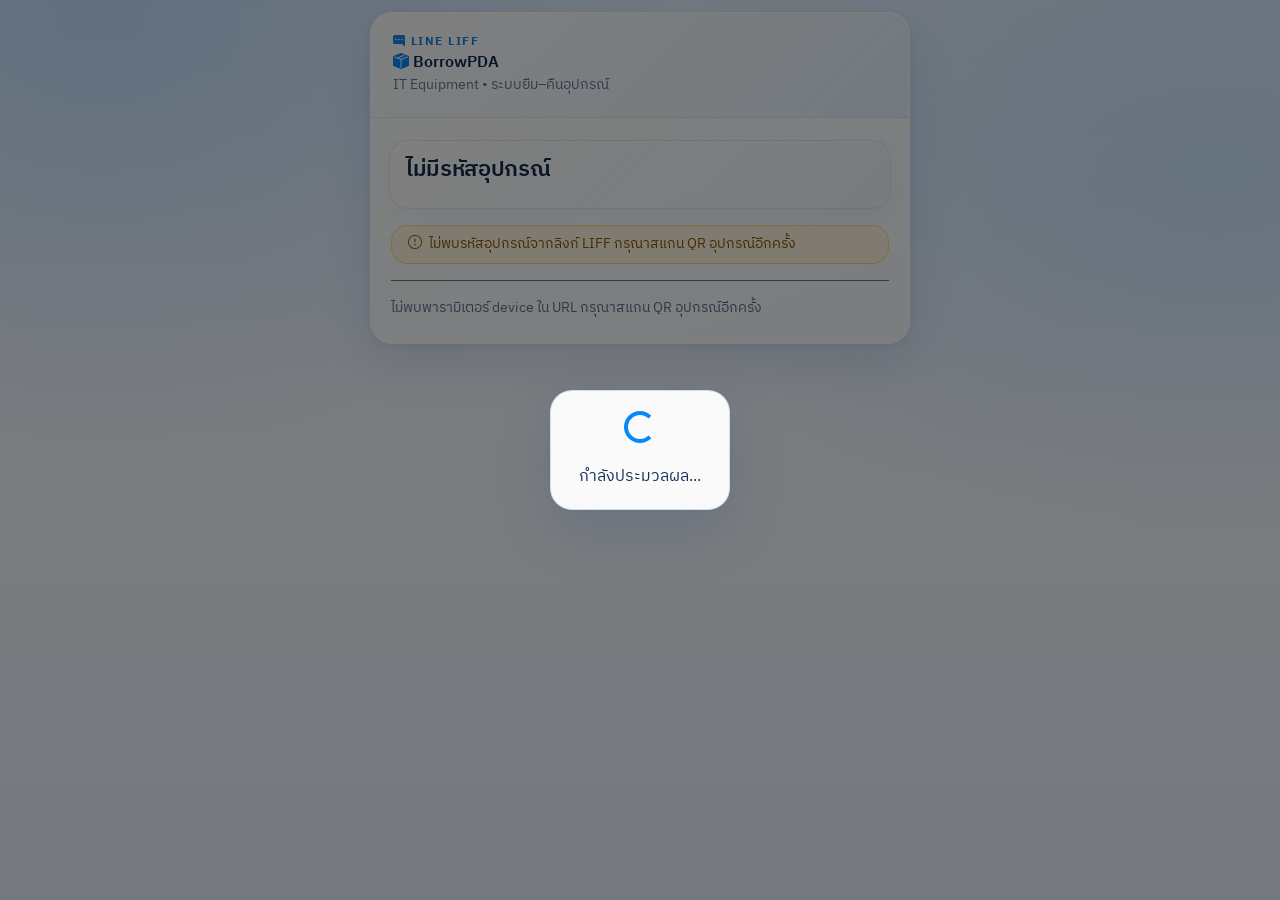
==== index.html @ e338730f "Add files via upload" ====
<!doctype html>
<html lang="th">
<head>
  <meta charset="utf-8">
  <title>LIFF ยืมคืนอุปกรณ์ IT</title>
  <!-- BorrowPDA LIFF Modal hotfix: 2026-10-02 -->
  <meta name="viewport" content="width=device-width,initial-scale=1,viewport-fit=cover">
  <link rel="preconnect" href="https://fonts.googleapis.com">
  <link rel="preconnect" href="https://fonts.gstatic.com" crossorigin>
  <link href="https://fonts.googleapis.com/css2?family=IBM+Plex+Sans+Thai:wght@300;400;500;600;700&display=swap" rel="stylesheet">
  <link href="https://cdn.jsdelivr.net/npm/bootstrap@5.3.3/dist/css/bootstrap.min.css" rel="stylesheet">
  <link href="https://cdn.jsdelivr.net/npm/bootstrap-icons@1.11.3/font/bootstrap-icons.css" rel="stylesheet">

  <style>
    :root{
      --bg:#020617;
      --layer:#020617;
      --card:#0b1220;
      --card-soft:#111827;
      --brand:#22c55e;
      --brand-dark:#16a34a;
      --text:#e5e7eb;
      --muted:#cbd5f5;
      --border:#1f2937;
    }

    body{
      font-family:'IBM Plex Sans Thai',system-ui,-apple-system,BlinkMacSystemFont,'Segoe UI',sans-serif;
      background:linear-gradient(180deg,#07111f 0%,#020617 100%);
      min-height:100svh;
      margin:0;
      padding:10px 10px calc(18px + env(safe-area-inset-bottom));
      display:flex;
      align-items:flex-start;
      justify-content:center;
      color:var(--text);
      font-size:16px;
      box-sizing:border-box;
    }

    .card-main{
      max-width:540px;
      width:100%;
      margin:0 auto;
      border-radius:22px;
      border:1px solid rgba(148,163,184,.4);
      background:linear-gradient(145deg,#020617 0,#020617 40%,#020617 100%);
      box-shadow:
        0 26px 65px rgba(15,23,42,.9),
        0 0 0 1px rgba(15,23,42,.9);
      overflow:hidden;
    }

    .card-header-gradient{
      background:linear-gradient(135deg,var(--brand-dark),var(--brand));
      color:#ecfdf5;
      padding:20px 24px;
    }

    .card-body{
      background:radial-gradient(circle at top,#0b1120,#020617 55%);
      padding:20px 18px 22px;
    }

    .status-pill{
      display:inline-flex;
      align-items:center;
      gap:.45rem;
      padding:.25rem .9rem;
      border-radius:999px;
      font-size:.88rem;
      font-weight:600;
    }
    .status-ava{ background:#bbf7d0; color:#166534; }
    .status-bor{ background:#fee2e2; color:#991b1b; }
    .status-over{ background:#b91c1c; color:#fff; }

    .liff-badge{
      font-size:.75rem;
      text-transform:uppercase;
      letter-spacing:.12em;
      opacity:.92;
    }

    h5#dev-name{
      font-size:1.25rem;
      color:#e5e7eb;
    }

    .text-muted{
      color:var(--muted) !important;
    }

    .small{
      font-size:.9rem;
    }

    .form-label{
      color:#e5e7eb;
      font-size:.95rem;
    }

    .form-control{
      background-color:var(--card-soft);
      border-radius:999px;
      border:1px solid rgba(148,163,184,.6);
      padding:.7rem 1rem;
      font-size:1rem;
      color:var(--text);
    }
    .form-control::placeholder{
      color:#9ca3af;
    }
    .form-control:focus{
      background-color:var(--card-soft);
      border-color:#4ade80;
      box-shadow:0 0 0 .12rem rgba(74,222,128,.35);
      color:var(--text);
    }

    .btn-success{
      background:linear-gradient(135deg,var(--brand-dark),var(--brand));
      border:none;
      border-radius:999px;
      font-weight:600;
      padding:.85rem 1.1rem;
      font-size:1.05rem;
    }
    .btn-success:active{
      background:linear-gradient(135deg,#15803d,#16a34a);
    }

    .btn-danger{
      border-radius:999px;
      font-weight:600;
      padding:.85rem 1.1rem;
      font-size:1.05rem;
    }

    hr{
      border-color:rgba(148,163,184,.4) !important;
      margin-top:24px;
      margin-bottom:24px;
    }

    #no-device-alert{
      border-radius:16px;
      background:rgba(254,243,199,.1);
      border:1px solid rgba(252,211,77,.5);
      color:#fed7aa;
    }

    #message{
      color:#e2e8f0;
    }

    #loadingModal .modal-content{
      background:transparent;
    }
    #loadingModal .loader-shell{
      background:rgba(15,23,42,.96);
      border-radius:22px;
      padding:20px 28px;
      border:1px solid rgba(148,163,184,.6);
    }
    input.form-control{min-height:48px;font-size:16px;border-radius:14px;}
    .btn{min-height:48px;border-radius:14px;font-weight:600;white-space:normal;}
    @media (max-width: 600px){
      body{padding:8px 8px calc(14px + env(safe-area-inset-bottom));}
      .card-main{border-radius:18px;max-width:100%;}
      .card-header-gradient{padding:14px 16px;}
      .card-body{padding:16px 14px 18px;}
      h5#dev-name{font-size:1.15rem;}
      .small{font-size:.88rem;}
    }


    /* ===== BorrowPDA Re-Design: Option 3 - Light Glass ===== */
    :root{
      --bg:#eaf3ff;
      --layer:#f8fbff;
      --card:rgba(255,255,255,.82);
      --card-soft:rgba(245,249,255,.92);
      --brand:#0788f9;
      --brand-dark:#0875df;
      --text:#14213d;
      --muted:#60718e;
      --border:rgba(125,157,202,.24);
    }
    html{min-height:100%;background:#eaf3ff;}
    body{
      color:var(--text);
      background:
        radial-gradient(ellipse at 8% 2%,rgba(80,166,255,.24),transparent 35%),
        radial-gradient(ellipse at 95% 20%,rgba(129,194,255,.30),transparent 36%),
        linear-gradient(180deg,#e8f2ff 0%,#f6f9ff 55%,#eaf2ff 100%);
      padding:12px 10px calc(20px + env(safe-area-inset-bottom));
    }
    .card-main{
      border:1px solid rgba(255,255,255,.92);
      background:rgba(255,255,255,.66);
      box-shadow:0 18px 50px rgba(43,91,150,.14),0 2px 10px rgba(43,91,150,.07),inset 0 1px 0 rgba(255,255,255,.9);
      backdrop-filter:blur(22px) saturate(145%);
      -webkit-backdrop-filter:blur(22px) saturate(145%);
    }
    .card-header-gradient{
      color:#10284b;
      background:linear-gradient(135deg,rgba(255,255,255,.96),rgba(229,242,255,.88));
      border-bottom:1px solid rgba(130,170,220,.22);
      padding:20px 22px;
    }
    .card-header-gradient .small{color:#617795!important;}
    .liff-badge{color:#087ce5;letter-spacing:.13em;font-weight:700;}
    .card-header-gradient .fw-semibold{color:#10284b;}
    #user-picture{
      border:2px solid rgba(255,255,255,.98)!important;
      box-shadow:0 3px 12px rgba(30,83,145,.2);
    }
    .card-body{
      color:#152746;
      background:linear-gradient(160deg,rgba(255,255,255,.86),rgba(246,250,255,.93));
      padding:22px 20px 24px;
    }
    h5#dev-name{color:#142b4d;font-size:1.35rem;font-weight:700;letter-spacing:-.015em;}
    .text-muted{color:#60718e!important;}
    #dev-id{color:#60718e!important;}
    #device-block{
      padding:17px 16px 16px;
      margin-left:-2px;margin-right:-2px;
      border:1px solid rgba(150,180,220,.25);
      border-radius:20px;
      background:linear-gradient(135deg,rgba(255,255,255,.88),rgba(239,247,255,.76));
      box-shadow:0 6px 18px rgba(52,99,157,.06),inset 0 1px 0 rgba(255,255,255,.95);
    }
    .status-pill{padding:.42rem .88rem;font-size:.88rem;box-shadow:inset 0 1px 0 rgba(255,255,255,.55);}
    .status-ava{background:#d8fbe7;color:#087a45;border:1px solid #b9f0d0;}
    .status-bor{background:#fff0d7;color:#9b5b00;border:1px solid #ffe0a7;}
    .status-over{background:#ffe1e5;color:#b42338;border:1px solid #ffc4cd;}
    .form-label{color:#203655;font-weight:600;}
    .form-control{
      color:#172b49;background:rgba(255,255,255,.88);border:1px solid rgba(139,166,205,.38);
      border-radius:15px;padding:.78rem 1rem;box-shadow:0 2px 8px rgba(38,80,130,.035);
    }
    .form-control::placeholder{color:#8a9bb4;}
    .form-control:focus{color:#172b49;background:#fff;border-color:#65b4ff;box-shadow:0 0 0 .2rem rgba(28,139,245,.13);}
    .btn{min-height:52px;border-radius:16px;font-weight:700;letter-spacing:.005em;transition:transform .15s ease,box-shadow .15s ease;}
    .btn:active{transform:scale(.99);}
    .btn-success{
      color:#fff;background:linear-gradient(135deg,#0788f9,#00b7a4);border:0;
      box-shadow:0 8px 18px rgba(0,139,226,.20),inset 0 1px 0 rgba(255,255,255,.22);
    }
    .btn-success:hover,.btn-success:focus{color:#fff;background:linear-gradient(135deg,#0878e3,#009f91);box-shadow:0 10px 22px rgba(0,139,226,.25);}
    .btn-danger{
      color:#fff;background:linear-gradient(135deg,#087ff0,#1767dc);border:0;
      box-shadow:0 8px 18px rgba(22,105,220,.20),inset 0 1px 0 rgba(255,255,255,.22);
    }
    .btn-danger:hover,.btn-danger:focus{color:#fff;background:linear-gradient(135deg,#086ed1,#155ac4);}
    hr{border-color:rgba(137,164,202,.28)!important;opacity:1;}
    #no-device-alert{border-radius:16px;background:rgba(255,247,224,.9);border:1px solid #f6d88c;color:#865900;}
    #message{color:#5c6f8b!important;line-height:1.55;overflow-wrap:anywhere;}
    #loadingModal .loader-shell{background:rgba(255,255,255,.96);color:#17345c!important;border:1px solid rgba(155,186,226,.45);box-shadow:0 20px 55px rgba(35,75,125,.18);backdrop-filter:blur(18px);}
    #loadingModal .spinner-border{color:#0788f9!important;}
    #noticeModal .modal-content{border:1px solid rgba(155,186,226,.45);border-radius:24px;background:rgba(255,255,255,.96);backdrop-filter:blur(20px);box-shadow:0 22px 60px rgba(35,75,125,.22);overflow:hidden;}
    #noticeModal .notice-icon{width:54px;height:54px;border-radius:18px;display:flex;align-items:center;justify-content:center;margin:0 auto 12px;font-size:1.55rem;}
    #noticeModal .notice-icon.info{background:#e3f2ff;color:#0878e3;}
    #noticeModal .notice-icon.success{background:#dcfce9;color:#078044;}
    #noticeModal .notice-icon.error{background:#ffe5e9;color:#c22540;}
    #noticeModal .notice-icon.warning{background:#fff2d6;color:#9b6100;}
    #noticeModal .modal-title{color:#17345c;font-weight:750;}
    #noticeModal .modal-body{color:#60718e;white-space:pre-line;overflow-wrap:anywhere;}
    #noticeModal .btn{min-height:46px;border-radius:14px;}
    @media(max-width:600px){
      body{padding:8px 8px calc(14px + env(safe-area-inset-bottom));}
      .card-main{border-radius:23px;}
      .card-header-gradient{padding:17px 16px;}
      .card-body{padding:17px 14px 20px;}
      #device-block{padding:16px 14px;border-radius:18px;}
      h5#dev-name{font-size:1.22rem;}
      .btn{min-height:54px;}
    }
    @media(prefers-reduced-motion:reduce){.btn{transition:none;}}

  </style>
</head>
<body>
  <div class="card card-main">
    <div class="card-header-gradient d-flex justify-content-between align-items-center">
      <div>
        <div class="liff-badge">
          <i class="bi bi-chat-right-dots-fill me-1"></i>LINE LIFF
        </div>
        <div class="fw-semibold"><i class="bi bi-box-seam-fill me-1" style="color:#0788f9"></i>BorrowPDA</div>
        <div class="small">IT Equipment • ระบบยืม–คืนอุปกรณ์</div>
        
      </div>
      <div class="d-flex align-items-center gap-2 text-end small">
        <div>
          <div id="user-name" class="fw-semibold"></div>
          <div id="user-id" style="opacity:.85;"></div>
        </div>
        <img id="user-picture" alt="รูปโปรไฟล์ LINE" src="" width="42" height="42"
             style="display:none;object-fit:cover;border-radius:50%;border:2px solid rgba(255,255,255,.75);background:#e5e7eb;" />
      </div>
    </div>

    <div class="card-body">
      <div id="device-block" class="mb-3">
        <h5 class="fw-semibold mb-1" id="dev-name">กำลังโหลด...</h5>
        <div class="text-muted small mb-2" id="dev-id"></div>
        <div id="dev-status"></div>
      </div>

      <div class="alert alert-warning py-2 px-3 small d-none" id="no-device-alert">
        <i class="bi bi-exclamation-circle me-1"></i>
        ไม่พบรหัสอุปกรณ์จากลิงก์ LIFF กรุณาสแกน QR อุปกรณ์อีกครั้ง
      </div>

      <div id="form-borrow" class="mt-3" style="display:none;">
        <label class="form-label small fw-semibold">
          <i class="bi bi-person-badge me-1"></i>ชื่อผู้ยืม
        </label>
        <input type="text" class="form-control mb-2" id="borrower"
              placeholder="ระบุชื่อ และแผนกให้ครบถ้วน">
        <div class="small text-muted mb-3"><i class="bi bi-clock me-1"></i>ยืมได้ 10 ชั่วโมงต่ออุปกรณ์ และต้องคืนก่อนผู้ใช้อื่นยืมต่อ</div>

        <button class="btn btn-success w-100 py-3" onclick="borrow()">
          <i class="bi bi-box-arrow-in-right me-1"></i>ยืมอุปกรณ์ผ่าน LINE
        </button>
      </div>

      <div id="form-return" class="mt-3" style="display:none;">
        <div id="returner-wrap" class="mb-3" style="display:none;">
          <label class="form-label small fw-semibold" for="returner">ยืนยันชื่อผู้ยืมเดิม</label>
          <input type="text" class="form-control" id="returner" placeholder="กรอกชื่อผู้ยืมเดิม">
        </div>
        <button class="btn btn-danger w-100 py-3" onclick="returnDevice()">
          <i class="bi bi-arrow-return-left me-1"></i>คืนอุปกรณ์ผ่าน LINE
        </button>
      </div>

      <hr class="my-3 border-secondary">
      <div id="message" class="small text-muted"></div>
    </div>
  </div>

  <div class="modal fade" id="noticeModal" tabindex="-1" aria-labelledby="noticeTitle" aria-hidden="true">
    <div class="modal-dialog modal-dialog-centered modal-sm">
      <div class="modal-content">
        <div class="modal-body text-center p-4">
          <div id="noticeIcon" class="notice-icon info"><i class="bi bi-info-circle-fill"></i></div>
          <h5 id="noticeTitle" class="modal-title mb-2">แจ้งให้ทราบ</h5>
          <div id="noticeText" class="modal-body p-0 mb-4">รายละเอียด</div>
          <button type="button" id="noticeOk" class="btn btn-primary w-100" data-bs-dismiss="modal">ตกลง</button>
        </div>
      </div>
    </div>
  </div>

  <div class="modal fade" id="loadingModal" tabindex="-1" aria-hidden="true">
    <div class="modal-dialog modal-dialog-centered">
      <div class="modal-content border-0 shadow-none">
        <div class="d-flex justify-content-center">
          <div class="loader-shell text-center text-white">
            <div class="spinner-border mb-3" role="status"></div>
            <div>กำลังประมวลผล...</div>
          </div>
        </div>
      </div>
    </div>
  </div>

  <script src="https://cdn.jsdelivr.net/npm/bootstrap@5.3.3/dist/js/bootstrap.bundle.min.js"></script>
  <script src="https://static.line-scdn.net/liff/edge/2/sdk.js"></script>
  <script>
    const RAW_QUERY = {};
    const LIFF_ID = '2008359490-qm3K4L5x';
    // Replace this with the deployed Apps Script Web App URL ending in /exec
    const API_URL = 'https://script.google.com/macros/s/AKfycbzkgWzwmv768EfzxMhZU-TzuLrMCx73zJOByDFDFcnzbbLJsOaCNkaHzVcxbncB_-b2/exec?api=borrowPda';

    let loadingModal;
    let noticeModal;
    let lineUserId = '';
    let lineDisplayName = '';
    let linePictureUrl = '';
    let deviceID = '';
    let liffFinished = false;

    function setMessage(msg) {
      document.getElementById('message').textContent = msg || '';
    }

    function showNotice(message, type = 'info', title) {
      const config = {
        success: { title: 'ดำเนินการสำเร็จ', icon: 'bi-check-circle-fill', button: 'btn-success' },
        error:   { title: 'ไม่สามารถดำเนินการได้', icon: 'bi-x-circle-fill', button: 'btn-danger' },
        warning:{ title: 'กรุณาตรวจสอบ', icon: 'bi-exclamation-triangle-fill', button: 'btn-warning' },
        info:    { title: 'แจ้งให้ทราบ', icon: 'bi-info-circle-fill', button: 'btn-primary' }
      };
      const item = config[type] || config.info;
      document.getElementById('noticeTitle').textContent = title || item.title;
      document.getElementById('noticeText').textContent = String(message || '');
      const icon = document.getElementById('noticeIcon');
      icon.className = 'notice-icon ' + (config[type] ? type : 'info');
      icon.innerHTML = '<i class="bi ' + item.icon + '"></i>';
      const button = document.getElementById('noticeOk');
      button.className = 'btn w-100 ' + item.button;
      if (noticeModal) noticeModal.show();
    }

    // Convert any remaining native browser alert() calls to the in-page Bootstrap Modal.
    // This also protects against legacy validation code that still calls alert().
    window.alert = function(message) {
      showNotice(String(message == null ? '' : message), 'warning');
    };

    function showLoading(msg){
      if (msg) setMessage(msg);
      if (loadingModal) loadingModal.show();
    }

    function hideLoading(){
      try{
        if (loadingModal) loadingModal.hide();
      }catch(e){}
    }

    window.addEventListener('error', function(e){
      const msg = 'JS Error: ' + (e.message || e.error || e.toString());
      setMessage(msg);
      hideLoading();
      showNotice(msg, 'error', 'เกิดข้อผิดพลาด');
    });

    window.addEventListener('unhandledrejection', function(e){
      const reason = e.reason || {};
      const msg = 'Promise Error: ' + (reason.message || reason.code || reason.toString());
      setMessage(msg);
      hideLoading();
      showNotice(msg, 'error', 'เกิดข้อผิดพลาด');
    });

    function getDeviceFromQuery(){
      try {
        if (RAW_QUERY && typeof RAW_QUERY === 'object') {
          if (RAW_QUERY.device) {
            return String(RAW_QUERY.device).toUpperCase();
          }
          if (RAW_QUERY['liff.state']) {
            const stateParams = new URLSearchParams(String(RAW_QUERY['liff.state']));
            const d = stateParams.get('device') || stateParams.get('DEVICE') || '';
            if (d) return d.toUpperCase();
          }
        }
        const params = new URLSearchParams(location.search || '');
        const direct = params.get('device');
        if (direct) return direct.toUpperCase();

        const liffState = params.get('liff.state');
        if (liffState) {
          const sp = new URLSearchParams(liffState);
          const d = sp.get('device') || sp.get('DEVICE') || '';
          if (d) return d.toUpperCase();
        }
      } catch (e) {
        setMessage('อ่านค่า device จาก URL ไม่ได้: ' + e);
      }
      return '';
    }

    document.addEventListener('DOMContentLoaded', () => {
      const modalEl = document.getElementById('loadingModal');
      loadingModal = new bootstrap.Modal(modalEl, {
        backdrop:'static',
        keyboard:false
      });
      noticeModal = new bootstrap.Modal(document.getElementById('noticeModal'), {
        backdrop: true,
        keyboard: true
      });

      deviceID = getDeviceFromQuery();
      tryInitLiffWithTimeout();
    });

    function tryInitLiffWithTimeout(){
      showLoading('กำลังเชื่อมต่อ LINE LIFF...');

      if (typeof liff === 'undefined') {
        startAppWithoutLiff('ไม่สามารถโหลด LIFF SDK ได้');
        return;
      }

      let timeoutId = setTimeout(() => {
        if (!liffFinished) {
          startAppWithoutLiff('การเชื่อมต่อกับ LIFF ช้าผิดปกติ');
        }
      }, 15000);

      setMessage('เรียกใช้ liff.init...');

      liff.init({ liffId: LIFF_ID })
        .then(async () => {
          if (liffFinished) return;
          setMessage('เชื่อมต่อ LIFF สำเร็จ กำลังตรวจสอบโปรไฟล์...');

          let profile = null;
          let ctx = null;
          let profileError = null;
          let contextError = null;

          // แยกคำสั่งเพื่อระบุให้ได้ว่าการอ่านโปรไฟล์หรือ Context ล้มเหลว
          try {
            if (typeof liff.isLoggedIn === 'function' && !liff.isLoggedIn()) {
              profileError = new Error('LINE ยังไม่ได้เข้าสู่ระบบ LIFF');
            } else {
              profile = await liff.getProfile();
            }
          } catch (err) {
            profileError = err;
          }

          try {
            ctx = liff.getContext();
          } catch (err) {
            contextError = err;
          }

          if (liffFinished) return;

          const resolvedDisplayName = (profile && profile.displayName)
            ? String(profile.displayName).trim()
            : '';
          const resolvedUserId = (profile && profile.userId)
            ? String(profile.userId).trim()
            : ((ctx && ctx.userId) ? String(ctx.userId).trim() : '');

          lineDisplayName = resolvedDisplayName;
          lineUserId = resolvedUserId;
          linePictureUrl = (profile && profile.pictureUrl) ? String(profile.pictureUrl) : '';
          const pictureEl = document.getElementById('user-picture');
          if (linePictureUrl && pictureEl) {
            pictureEl.src = linePictureUrl;
            pictureEl.style.display = 'block';
            pictureEl.onerror = () => { pictureEl.style.display = 'none'; };
          }

          if (lineDisplayName) {
            document.getElementById('user-name').textContent = lineDisplayName;
          } else {
            document.getElementById('user-name').textContent = 'ไม่ได้รับชื่อจาก LINE';
          }
          document.getElementById('user-id').textContent =
            lineUserId ? lineUserId.substring(0, 6) + '…' : '';

          const borrowerInput = document.getElementById('borrower');
          if (lineDisplayName && borrowerInput && !borrowerInput.value) {
            borrowerInput.value = lineDisplayName;
          }

          liffFinished = true;
          clearTimeout(timeoutId);
          startApp();

          if (!lineUserId || !lineDisplayName) {
            const details = [];
            if (profileError) {
              details.push('getProfile: ' + (profileError.message || profileError.code || String(profileError)));
            }
            if (contextError) {
              details.push('getContext: ' + (contextError.message || contextError.code || String(contextError)));
            }
            if (!details.length) {
              details.push('LINE ไม่ส่ง User ID หรือ Display Name กลับมา');
            }
            setMessage('เปิดใช้งานได้ แต่ดึงโปรไฟล์ LINE ไม่ครบ (' +
              details.join(' | ') +
              ') กรุณากรอกชื่อผู้ยืมเอง ระบบจะบันทึกข้อมูล LINE เฉพาะเมื่ออ่านได้');
          } else {
            setMessage('ยืนยันโปรไฟล์ LINE สำเร็จ');
          }
        })
        .catch(err => {
          if (liffFinished) return;
          clearTimeout(timeoutId);
          startAppWithoutLiff(
            'เริ่มต้น LIFF ไม่สำเร็จ: ' +
            (err && (err.message || err.code) ? (err.message || err.code) : String(err))
          );
        });
    }

    function startAppWithoutLiff(reason){
      if (liffFinished) return;
      liffFinished = true;
      hideLoading();
      setMessage((reason ? reason + ' — ' : '') +
        'ยังอ่านโปรไฟล์ LINE ไม่ได้ แต่ยังทำรายการได้โดยกรอกชื่อผู้ยืมเอง ชื่อ LINE จะบันทึกได้เมื่ออนุญาต Scope profile');
      // Keep the original borrowing workflow usable when LINE profile lookup fails.
      // Never invent a LINE user ID/display name; use manual borrower name as fallback.
      startApp();
    }

    function startApp(){
      if (!deviceID) {
        hideLoading();
        document.getElementById('dev-name').textContent = 'ไม่มีรหัสอุปกรณ์';
        document.getElementById('no-device-alert').classList.remove('d-none');
        setMessage('ไม่พบพารามิเตอร์ device ใน URL กรุณาสแกน QR อุปกรณ์อีกครั้ง');
        return;
      }
      loadDevice();
    }

    function loadDevice(){
      showLoading('กำลังโหลดข้อมูลอุปกรณ์...');

      apiCall({ action: 'status', deviceID }, res => {
        if (res && res.ok) renderDevice(res.data);
        else {
          hideLoading();
          document.getElementById('dev-name').textContent = 'เกิดข้อผิดพลาด';
          setMessage('ไม่สามารถโหลดข้อมูลอุปกรณ์ได้: ' + ((res && res.error) || 'API error'));
        }
      });
    }

    function renderDevice(info){
      hideLoading();

      if (!info) {
        document.getElementById('dev-name').textContent = 'ไม่พบอุปกรณ์ในระบบ';
        document.getElementById('dev-id').textContent   = deviceID;
        setMessage('ตรวจสอบ DeviceID ในชีต Devices อีกครั้ง');
        return;
      }

      document.getElementById('dev-name').textContent =
        info.Name || '(ไม่มีชื่ออุปกรณ์)';
      document.getElementById('dev-id').textContent =
        `รหัส: ${info.DeviceID} • หมวด: ${info.Category || '-'}`;

      const statusDiv = document.getElementById('dev-status');
      statusDiv.innerHTML = '';

      const pill = document.createElement('div');
      let cls = 'status-pill ';
      let icon = '';

      if (info.IsOverdue) {
        cls += 'status-over';
        pill.textContent = 'เกินกำหนดคืน';
        icon = '<i class="bi bi-exclamation-octagon-fill me-1"></i>';
      } else if (info.Status === 'Borrowed') {
        cls += 'status-bor';
        pill.textContent = 'ถูกยืมอยู่';
        icon = '<i class="bi bi-lock-fill me-1"></i>';
      } else {
        cls += 'status-ava';
        pill.textContent = 'พร้อมให้ยืม';
        icon = '<i class="bi bi-unlock-fill me-1"></i>';
      }

      pill.className = cls;
      pill.innerHTML = icon + pill.textContent;
      statusDiv.appendChild(pill);

      const formBorrow = document.getElementById('form-borrow');
      const formReturn = document.getElementById('form-return');
      let ownershipMessage = '';

      if (info.Status === 'Available') {
        formBorrow.style.display = 'block';
        formReturn.style.display = 'none';
      } else {
        formBorrow.style.display = 'none';
        formReturn.style.display = 'block';
      }

      const msg = [];
      if (info.CurrentUser) msg.push(`ผู้ยืม: ${info.CurrentUser}`);
      if (info.BorrowedAt) msg.push(`วันที่ยืม: ${formatDate(info.BorrowedAt)}`);
      if (info.DueAt)      msg.push(`กำหนดคืน: ${formatDate(info.DueAt)}`);
      if (ownershipMessage) msg.push(ownershipMessage);
      setMessage(msg.join(' | '));
    }

    function borrow(){
      const nameInput = document.getElementById('borrower').value.trim();

      // ถ้าไม่กรอก → ใช้ชื่อจาก LINE
      const nameBase  = nameInput || lineDisplayName;

      if (!deviceID) {
        showNotice('ไม่มีรหัสอุปกรณ์ กรุณาสแกน QR ของอุปกรณ์อีกครั้ง', 'warning');
        return;
      }

      // Profile is optional for the transaction so a LIFF profile-scope/configuration
      // issue does not disable borrowing. Prefer LINE display name when available;
      // otherwise use the required manually-entered borrower name. Empty LINE fields
      // are passed explicitly and never fabricated.
      if (!nameBase) {
        showNotice('กรุณาระบุชื่อผู้ยืมในช่องชื่อผู้ยืม', 'warning');
        document.getElementById('borrower').focus();
        return;
      }
      const name = nameBase;

      showLoading('กำลังบันทึกการยืม...');

      apiCall({
        action: 'borrow',
        deviceID, userName: name, lineUserId, lineDisplayName, linePictureUrl
      }, res => {
        hideLoading();
        if (!res || !res.ok) { showNotice((res && res.error) || 'ยืมไม่สำเร็จ', 'error'); return; }
        showNotice(res.data.message || 'ยืมสำเร็จ', 'success');
        if (res.data && res.data.newInfo) renderDevice(res.data.newInfo);
        else loadDevice();
      });
    }

    function returnDevice(){
      const returner = document.getElementById('returner').value.trim();
      if (!lineUserId && !returner) { showNotice('กรุณายืนยันชื่อผู้ยืมเดิม', 'warning'); return; }
      if (!deviceID) {
        showNotice('ไม่มีรหัสอุปกรณ์ กรุณาสแกน QR ของอุปกรณ์อีกครั้ง', 'warning');
        return;
      }

      showLoading('กำลังบันทึกการคืน...');

      apiCall({
        action: 'return',
        deviceID,
        userName: returner || lineDisplayName || '',
        lineUserId,
        lineDisplayName,
        linePictureUrl
      }, res => {
        hideLoading();
        if (!res || !res.ok) { showNotice((res && res.error) || 'คืนไม่สำเร็จ', 'error'); return; }
        showNotice(res.data.message || 'คืนสำเร็จ', 'success');
        if (res.data && res.data.newInfo) renderDevice(res.data.newInfo);
        else loadDevice();
      });
    }

    function apiCall(params, done) {
      if (!API_URL || API_URL.includes('PASTE_YOUR_')) {
        hideLoading();
        setMessage('ยังไม่ได้ตั้งค่า API_URL ในไฟล์ index.html');
        return;
      }
      const callbackName = '__borrowPdaCb_' + Date.now() + '_' + Math.floor(Math.random() * 100000);
      const script = document.createElement('script');
      const payload = Object.assign({}, params, { callback: callbackName });
      const query = Object.keys(payload).map(k =>
        encodeURIComponent(k) + '=' + encodeURIComponent(String(payload[k] == null ? '' : payload[k]))
      ).join('&');
      let finished = false;
      const timer = setTimeout(() => {
        if (finished) return;
        finished = true;
        cleanup();
        hideLoading();
        setMessage('API ไม่ตอบกลับภายใน 25 วินาที กรุณาตรวจ API_URL และ Deployment');
      }, 25000);
      function cleanup() {
        clearTimeout(timer);
        try { delete window[callbackName]; } catch (e) { window[callbackName] = undefined; }
        if (script.parentNode) script.parentNode.removeChild(script);
      }
      window[callbackName] = result => {
        if (finished) return;
        finished = true;
        cleanup();
        done(result);
      };
      script.onerror = () => {
        if (finished) return;
        finished = true;
        cleanup();
        hideLoading();
        setMessage('เรียก Apps Script API ไม่สำเร็จ กรุณาตรวจ URL และการ Deploy');
      };
      script.src = API_URL + (API_URL.includes('?') ? '&' : '?') + query;
      document.head.appendChild(script);
    }

    function formatDate(d){
      try{
        return new Date(d).toLocaleString('th-TH');
      }catch(e){
        return d;
      }
    }
  </script>
</body>
</html>
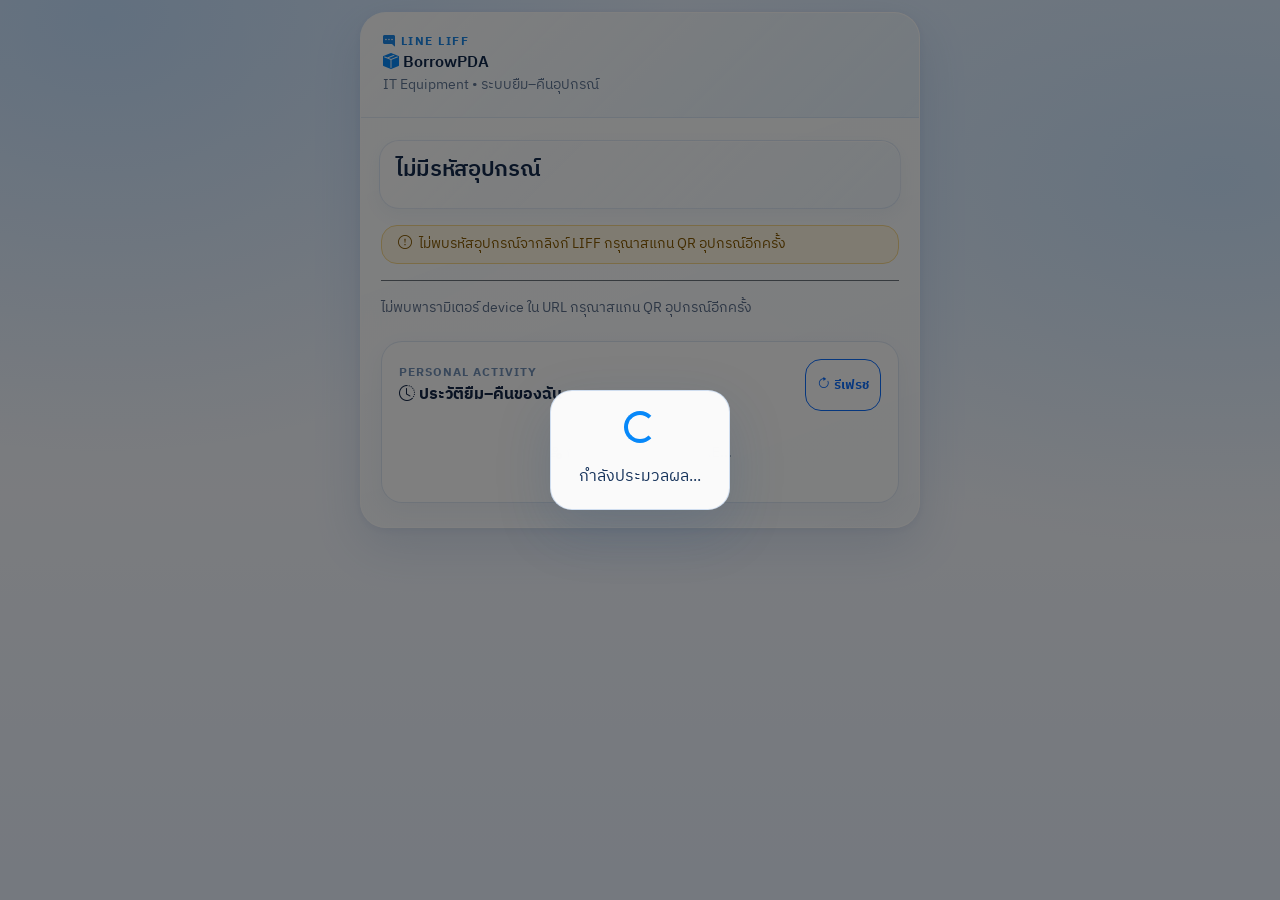
==== commit 70d199aa: "Add files via upload" ====
--- a/index.html
+++ b/index.html
@@ -174,6 +174,64 @@
       .small{font-size:.88rem;}
     }
 
+
+
+    /* BorrowPDA LIFF polish: compact Light Glass + personal history */
+    body{
+      background:
+        radial-gradient(ellipse at 5% 0%,rgba(59,160,255,.20),transparent 34%),
+        radial-gradient(ellipse at 96% 12%,rgba(45,212,191,.13),transparent 30%),
+        linear-gradient(180deg,#edf5ff 0%,#f8fbff 48%,#edf4ff 100%);
+      padding:14px 12px calc(24px + env(safe-area-inset-bottom));
+    }
+    .card-main{max-width:560px;border-radius:26px}
+    .card-header-gradient{padding:21px 23px}
+    .card-body{padding:22px 22px 25px}
+    #device-block{border-radius:22px;padding:20px 19px;margin:0 0 22px}
+    h5#dev-name{font-size:1.5rem;letter-spacing:-.025em}
+    #dev-id{font-size:.95rem;line-height:1.55}
+    .form-label{display:flex;align-items:center;gap:.45rem;margin-bottom:8px;font-size:.96rem}
+    .form-control,.form-select{
+      min-height:52px;border-radius:15px;padding:.78rem 1rem;
+      border:1px solid #d6e2f2;background:rgba(255,255,255,.94);
+      color:#172b49;box-shadow:0 3px 10px rgba(32,73,126,.035);
+    }
+    .form-control:focus,.form-select:focus{
+      border-color:#78baff;background:#fff;box-shadow:0 0 0 .22rem rgba(25,135,245,.12)
+    }
+    .btn{min-height:52px;border-radius:15px}
+    .btn-success{background:linear-gradient(115deg,#1688f8,#00b7a4);box-shadow:0 9px 20px rgba(0,139,226,.18)}
+    .btn-danger{background:linear-gradient(115deg,#ef476f,#e63946);border:0}
+    .section-kicker{font-size:.78rem;font-weight:700;letter-spacing:.08em;text-transform:uppercase;color:#7290b6}
+    .history-panel{
+      margin-top:22px;padding:17px;border:1px solid rgba(154,181,218,.32);
+      border-radius:21px;background:rgba(255,255,255,.76);
+      box-shadow:0 8px 24px rgba(42,80,130,.055)
+    }
+    .history-toolbar{display:flex;align-items:center;justify-content:space-between;gap:10px;margin-bottom:12px}
+    .history-refresh{min-height:36px;padding:6px 11px;border-radius:11px;font-size:.82rem}
+    .history-summary{display:grid;grid-template-columns:repeat(2,minmax(0,1fr));gap:9px;margin-bottom:12px}
+    .history-stat{border-radius:13px;padding:10px 12px;background:#f3f8ff;border:1px solid #e5eefb}
+    .history-stat strong{display:block;font-size:1.12rem;color:#183b69}
+    .history-stat span{font-size:.78rem;color:#6b7f9c}
+    .history-list{display:flex;flex-direction:column;gap:9px}
+    .history-item{display:grid;grid-template-columns:38px minmax(0,1fr);gap:10px;padding:11px;border-radius:14px;background:#fff;border:1px solid #e8eff8}
+    .history-icon{width:36px;height:36px;border-radius:12px;display:grid;place-items:center}
+    .history-icon.borrow{background:#e0f2fe;color:#0369a1}
+    .history-icon.return{background:#dcfce7;color:#15803d}
+    .history-title{font-weight:700;color:#183153;font-size:.92rem;line-height:1.35}
+    .history-meta{font-size:.78rem;color:#71839d;line-height:1.5;margin-top:3px;overflow-wrap:anywhere}
+    .history-note{display:inline-block;margin-top:5px;padding:3px 8px;border-radius:999px;background:#eff6ff;color:#315b8f;font-size:.76rem}
+    .history-empty{padding:20px 10px;text-align:center;color:#71839d;font-size:.88rem}
+    .history-loading{opacity:.65}
+    @media(max-width:600px){
+      body{padding:9px 8px calc(18px + env(safe-area-inset-bottom))}
+      .card-main{border-radius:22px}
+      .card-header-gradient{padding:17px 17px}
+      .card-body{padding:17px 15px 20px}
+      #device-block{padding:17px 15px;margin-bottom:19px}
+      .history-panel{padding:14px}
+    }
 
     /* ===== BorrowPDA Re-Design: Option 3 - Light Glass ===== */
     :root{
@@ -320,7 +378,13 @@
           <i class="bi bi-person-badge me-1"></i>ชื่อผู้ยืม
         </label>
         <input type="text" class="form-control mb-2" id="borrower"
-              placeholder="ระบุชื่อ และแผนกให้ครบถ้วน">
+              placeholder="ระบุชื่อผู้ยืม" autocomplete="name">
+        <label class="form-label small fw-semibold mt-2" for="department">
+          <i class="bi bi-building me-1"></i>แผนก
+        </label>
+        <select class="form-select mb-2" id="department" required>
+          <option value="">กำลังโหลดรายการแผนก...</option>
+        </select>
         <div class="small text-muted mb-3"><i class="bi bi-clock me-1"></i>ยืมได้ 10 ชั่วโมงต่ออุปกรณ์ และต้องคืนก่อนผู้ใช้อื่นยืมต่อ</div>
 
         <button class="btn btn-success w-100 py-3" onclick="borrow()">
@@ -340,6 +404,22 @@
 
       <hr class="my-3 border-secondary">
       <div id="message" class="small text-muted"></div>
+
+      <section id="user-history" class="history-panel" aria-labelledby="history-heading">
+        <div class="history-toolbar">
+          <div>
+            <div class="section-kicker">Personal activity</div>
+            <div id="history-heading" class="fw-bold"><i class="bi bi-clock-history me-1"></i>ประวัติยืม–คืนของฉัน</div>
+          </div>
+          <button type="button" class="btn btn-outline-primary history-refresh" id="history-refresh" onclick="loadUserHistory()">
+            <i class="bi bi-arrow-clockwise me-1"></i>รีเฟรช
+          </button>
+        </div>
+        <div id="history-summary" class="history-summary" style="display:none"></div>
+        <div id="history-list" class="history-list">
+          <div class="history-empty"><i class="bi bi-person-check me-1"></i>กำลังตรวจสอบบัญชี LINE...</div>
+        </div>
+      </section>
     </div>
   </div>
 
@@ -608,7 +688,30 @@
         setMessage('ไม่พบพารามิเตอร์ device ใน URL กรุณาสแกน QR อุปกรณ์อีกครั้ง');
         return;
       }
+      loadDepartments();
       loadDevice();
+      loadUserHistory();
+    }
+
+    function loadDepartments(){
+      const select = document.getElementById('department');
+      if (!select) return;
+      select.innerHTML = '<option value="">กำลังโหลดรายการแผนก...</option>';
+      apiCall({ action: 'departments' }, res => {
+        if (!res || !res.ok || !Array.isArray(res.data)) {
+          select.innerHTML = '<option value="">โหลดแผนกไม่สำเร็จ</option>';
+          return;
+        }
+        const departments = [...new Set(res.data.map(v => String(v || '').trim()).filter(Boolean))];
+        select.innerHTML = '<option value="">-- เลือกแผนก --</option>';
+        departments.forEach(dept => {
+          const option = document.createElement('option');
+          option.value = dept;
+          option.textContent = dept;
+          select.appendChild(option);
+        });
+        if (!departments.length) select.innerHTML = '<option value="">ไม่พบข้อมูลแผนกใน Config</option>';
+      });
     }
 
     function loadDevice(){
@@ -705,18 +808,26 @@
         return;
       }
       const name = nameBase;
+      const department = document.getElementById('department').value.trim();
+
+      if (!department) {
+        showNotice('กรุณาระบุแผนก', 'warning');
+        document.getElementById('department').focus();
+        return;
+      }
 
       showLoading('กำลังบันทึกการยืม...');
 
       apiCall({
         action: 'borrow',
-        deviceID, userName: name, lineUserId, lineDisplayName, linePictureUrl
+        deviceID, userName: name, note: department, lineUserId, lineDisplayName, linePictureUrl
       }, res => {
         hideLoading();
         if (!res || !res.ok) { showNotice((res && res.error) || 'ยืมไม่สำเร็จ', 'error'); return; }
         showNotice(res.data.message || 'ยืมสำเร็จ', 'success');
         if (res.data && res.data.newInfo) renderDevice(res.data.newInfo);
         else loadDevice();
+        loadUserHistory();
       });
     }
 
@@ -743,6 +854,85 @@
         showNotice(res.data.message || 'คืนสำเร็จ', 'success');
         if (res.data && res.data.newInfo) renderDevice(res.data.newInfo);
         else loadDevice();
+        loadUserHistory();
+      });
+    }
+
+    function loadUserHistory(){
+      const list = document.getElementById('history-list');
+      const summary = document.getElementById('history-summary');
+      const button = document.getElementById('history-refresh');
+      if (!list) return;
+
+      if (!lineUserId) {
+        list.innerHTML = '<div class="history-empty"><i class="bi bi-info-circle me-1"></i>กรุณาเปิดผ่าน LINE และอนุญาตให้ระบบอ่านโปรไฟล์ เพื่อดูประวัติส่วนตัว</div>';
+        if (summary) summary.style.display = 'none';
+        return;
+      }
+
+      if (button) button.disabled = true;
+      list.classList.add('history-loading');
+      list.innerHTML = '<div class="history-empty"><span class="spinner-border spinner-border-sm me-2"></span>กำลังโหลดประวัติของคุณ...</div>';
+
+      apiCall({ action: 'userHistory', lineUserId }, res => {
+        if (button) button.disabled = false;
+        list.classList.remove('history-loading');
+
+        if (!res || !res.ok || !Array.isArray(res.data)) {
+          list.innerHTML = '<div class="history-empty">โหลดประวัติไม่สำเร็จ กรุณากดรีเฟรชอีกครั้ง</div>';
+          if (summary) summary.style.display = 'none';
+          return;
+        }
+
+        const items = res.data;
+        const borrowed = items.filter(x => String(x.Action || '').toLowerCase() === 'borrow').length;
+        const returned = items.filter(x => String(x.Action || '').toLowerCase() === 'return').length;
+
+        if (summary) {
+          summary.innerHTML =
+            '<div class="history-stat"><strong>' + borrowed + '</strong><span><i class="bi bi-box-arrow-up-right me-1"></i>รายการยืม</span></div>' +
+            '<div class="history-stat"><strong>' + returned + '</strong><span><i class="bi bi-box-arrow-in-left me-1"></i>รายการคืน</span></div>';
+          summary.style.display = 'grid';
+        }
+
+        if (!items.length) {
+          list.innerHTML = '<div class="history-empty"><i class="bi bi-journal-text fs-4 d-block mb-2"></i>ยังไม่พบประวัติยืม–คืนของบัญชี LINE นี้</div>';
+          return;
+        }
+
+        list.innerHTML = '';
+        items.forEach(item => {
+          const isBorrow = String(item.Action || '').toLowerCase() === 'borrow';
+          const row = document.createElement('article');
+          row.className = 'history-item';
+
+          const icon = document.createElement('div');
+          icon.className = 'history-icon ' + (isBorrow ? 'borrow' : 'return');
+          icon.innerHTML = '<i class="bi ' + (isBorrow ? 'bi-box-arrow-up-right' : 'bi-box-arrow-in-left') + '"></i>';
+
+          const body = document.createElement('div');
+          const title = document.createElement('div');
+          title.className = 'history-title';
+          title.textContent = (isBorrow ? 'ยืมอุปกรณ์' : 'คืนอุปกรณ์') + ' • ' + (item.DeviceID || '-');
+
+          const meta = document.createElement('div');
+          meta.className = 'history-meta';
+          meta.textContent = (item.Timestamp || '-') + (item.UserName ? ' · ' + item.UserName : '') +
+            (item.BorrowedAt ? ' · เริ่มยืม ' + item.BorrowedAt : '') +
+            (item.DueAt && isBorrow ? ' · กำหนดคืน ' + item.DueAt : '');
+
+          body.appendChild(title);
+          body.appendChild(meta);
+          if (item.Note) {
+            const note = document.createElement('div');
+            note.className = 'history-note';
+            note.textContent = 'แผนก: ' + item.Note;
+            body.appendChild(note);
+          }
+          row.appendChild(icon);
+          row.appendChild(body);
+          list.appendChild(row);
+        });
       });
     }
 
@@ -752,7 +942,7 @@
         setMessage('ยังไม่ได้ตั้งค่า API_URL ในไฟล์ index.html');
         return;
       }
-      const callbackName = '__borrowPdaCb_' + Date.now() + '_' + Math.floor(Math.random() * 100000);
+      const callbackName = 'borrowPdaCb_' + Date.now() + '_' + Math.floor(Math.random() * 100000);
       const script = document.createElement('script');
       const payload = Object.assign({}, params, { callback: callbackName });
       const query = Object.keys(payload).map(k =>
@@ -782,7 +972,14 @@
         finished = true;
         cleanup();
         hideLoading();
-        setMessage('เรียก Apps Script API ไม่สำเร็จ กรุณาตรวจ URL และการ Deploy');
+        setMessage('เรียก Apps Script API ไม่สำเร็จ (script.onerror) กรุณาตรวจ URL และการ Deploy');
+      };
+      script.onload = () => {
+        // If the script loaded but never called the JSONP callback, the endpoint
+        // likely rejected/ignored the callback parameter or returned non-JSONP content.
+        if (!finished) {
+          setMessage('โหลด API script แล้ว แต่ไม่ได้เรียก JSONP callback; ตรวจชื่อ callback และรูปแบบการตอบกลับของ Apps Script');
+        }
       };
       script.src = API_URL + (API_URL.includes('?') ? '&' : '?') + query;
       document.head.appendChild(script);
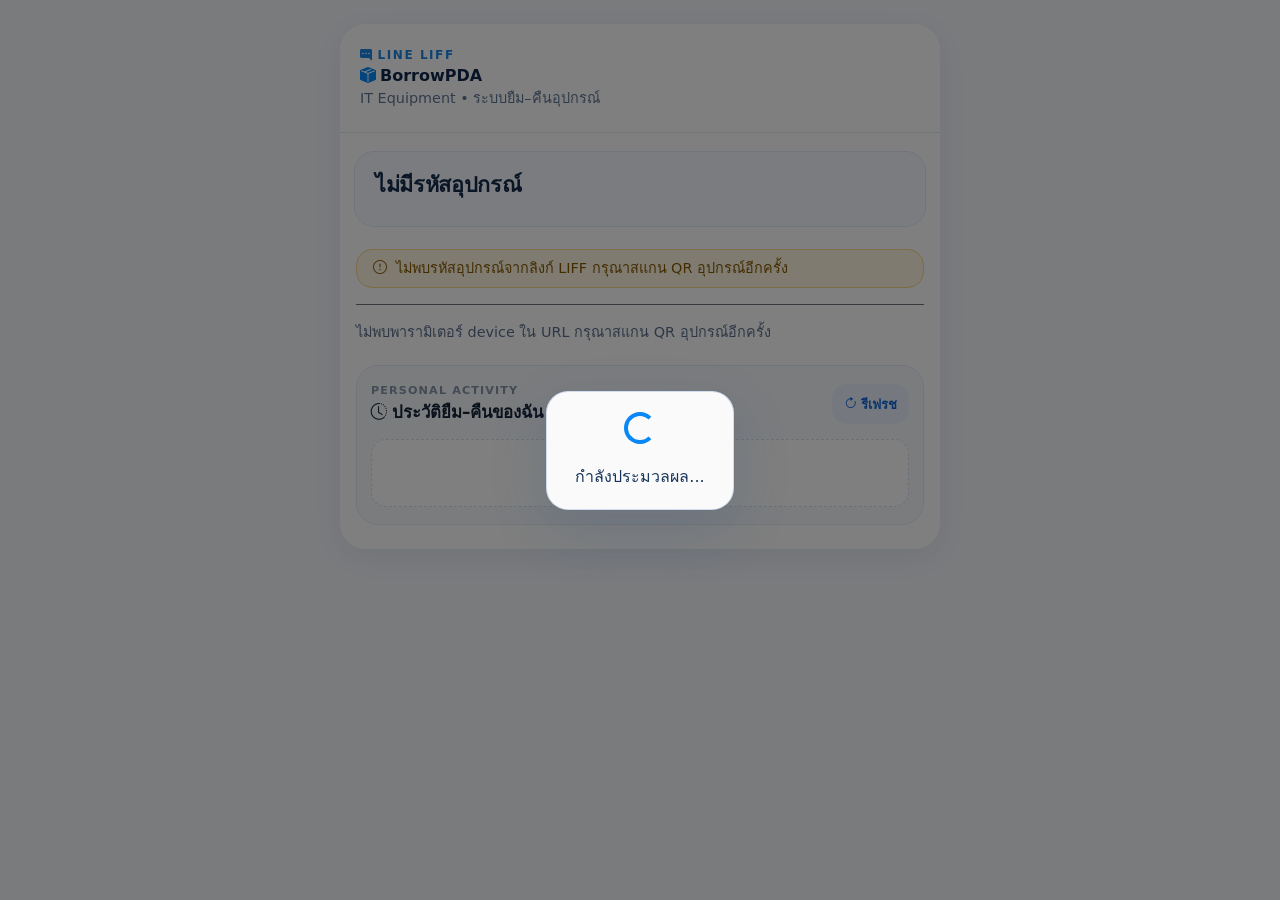
==== commit 397f05a5: "Add files via upload" ====
--- a/index.html
+++ b/index.html
@@ -337,6 +337,93 @@
       .btn{min-height:54px;}
     }
     @media(prefers-reduced-motion:reduce){.btn{transition:none;}}
+
+  
+    /* Native-app inspired mobile UI */
+    :root{
+      --app-bg:#f3f6fb;--app-card:#ffffff;--app-text:#14243b;
+      --app-muted:#718096;--app-line:#e3eaf3;--app-blue:#1677f2;
+      --app-teal:#00a99a;--app-green:#14804a;
+    }
+    html{background:var(--app-bg)}
+    body{
+      background:var(--app-bg)!important;
+      color:var(--app-text);
+      padding:0 0 calc(18px + env(safe-area-inset-bottom))!important;
+      font-family:system-ui,-apple-system,BlinkMacSystemFont,"Segoe UI",sans-serif;
+      -webkit-font-smoothing:antialiased;
+    }
+    .card-main{
+      width:100%;max-width:600px!important;margin:0 auto!important;
+      border:0!important;border-radius:0 0 26px 26px!important;
+      box-shadow:0 8px 28px rgba(20,45,80,.07)!important;
+      background:var(--app-card)!important;overflow:hidden;
+    }
+    .card-header-gradient{
+      background:#fff!important;border-bottom:1px solid var(--app-line)!important;
+      padding:22px 20px!important;
+    }
+    .card-body{padding:18px 16px 24px!important;background:#fff}
+    #device-block{
+      background:#f6f9ff!important;border:1px solid #e0eaf8!important;
+      border-radius:20px!important;box-shadow:none!important;padding:20px!important;
+      margin-bottom:22px!important;
+    }
+    #dev-name{font-size:1.55rem;font-weight:750;letter-spacing:-.035em}
+    #dev-id{font-size:.93rem;color:var(--app-muted)}
+    .form-label{font-size:.94rem;font-weight:700;color:#263a55;margin-bottom:8px}
+    .form-control,.form-select{
+      min-height:54px!important;border:1px solid #dce5f0!important;
+      border-radius:15px!important;background:#f9fbfe!important;
+      color:var(--app-text)!important;padding:13px 15px!important;
+      box-shadow:none!important;font-size:1rem!important;
+    }
+    .form-control:focus,.form-select:focus{
+      background:#fff!important;border-color:#7ab4ff!important;
+      box-shadow:0 0 0 3px rgba(22,119,242,.10)!important;
+    }
+    .btn{border-radius:15px!important;font-weight:700!important}
+    #borrow-btn,#return-btn,.btn-success{
+      min-height:56px!important;background:var(--app-blue)!important;
+      border:0!important;box-shadow:none!important;
+    }
+    #borrow-btn{background:linear-gradient(110deg,#1677f2,#08a9b5)!important}
+    .history-panel{
+      margin-top:22px!important;padding:17px 14px!important;
+      background:#f7f9fc!important;border:1px solid var(--app-line)!important;
+      border-radius:22px!important;box-shadow:none!important;
+    }
+    .history-toolbar{align-items:center;margin-bottom:14px!important}
+    .section-kicker{font-size:.7rem!important;letter-spacing:.1em;color:#8494aa!important}
+    #history-heading{font-size:1.05rem;font-weight:750;color:var(--app-text)}
+    .history-refresh{
+      min-height:40px!important;padding:8px 12px!important;
+      background:#eaf2ff!important;border:0!important;color:#1266d6!important;
+      white-space:nowrap;
+    }
+    .history-summary{gap:8px!important}
+    .history-stat{background:#fff!important;border:1px solid var(--app-line)!important;border-radius:15px!important;padding:12px!important}
+    .history-stat strong{font-size:1.2rem!important;color:var(--app-text)!important}
+    .history-stat span{color:var(--app-muted)!important}
+    .history-list{gap:8px!important}
+    .history-item{
+      background:#fff!important;border:1px solid var(--app-line)!important;
+      border-radius:16px!important;padding:12px!important;
+    }
+    .history-icon{width:38px!important;height:38px!important;border-radius:13px!important}
+    .history-title{font-size:.94rem!important;color:#172b46!important}
+    .history-meta{font-size:.78rem!important;color:#77869b!important;line-height:1.6!important}
+    .history-note{background:#edf5ff!important;color:#245b9a!important}
+    .history-empty{
+      background:#fff;border:1px dashed #d7e1ee;border-radius:15px;
+      padding:22px 14px!important;color:#74839a!important;
+    }
+    #message{margin-top:10px}
+    hr{border-color:#e2e9f2!important;opacity:1}
+    @media(min-width:601px){
+      body{padding:24px 12px!important}
+      .card-main{border-radius:26px!important}
+    }
 
   </style>
 </head>
@@ -874,12 +961,25 @@
       list.classList.add('history-loading');
       list.innerHTML = '<div class="history-empty"><span class="spinner-border spinner-border-sm me-2"></span>กำลังโหลดประวัติของคุณ...</div>';
 
-      apiCall({ action: 'userHistory', lineUserId }, res => {
+      apiCall({ action: 'userhistory', lineUserId }, res => {
         if (button) button.disabled = false;
         list.classList.remove('history-loading');
 
-        if (!res || !res.ok || !Array.isArray(res.data)) {
-          list.innerHTML = '<div class="history-empty">โหลดประวัติไม่สำเร็จ กรุณากดรีเฟรชอีกครั้ง</div>';
+        if (!res || res.ok !== true || !Array.isArray(res.data)) {
+          const detail = res && res.error ? String(res.error) : 'API ตอบกลับไม่ตรงรูปแบบที่คาดไว้';
+          list.innerHTML = '';
+          const errorBox = document.createElement('div');
+          errorBox.className = 'history-empty';
+          const title = document.createElement('div');
+          title.className = 'fw-bold mb-1';
+          title.textContent = 'โหลดประวัติไม่สำเร็จ';
+          const detailText = document.createElement('div');
+          detailText.textContent = detail;
+          const hint = document.createElement('div');
+          hint.className = 'small mt-2';
+          hint.textContent = 'หากเพิ่งอัปเดต Code.gs ให้ Deploy เป็น New version แล้วเปิด LIFF ใหม่';
+          errorBox.append(title, detailText, hint);
+          list.appendChild(errorBox);
           if (summary) summary.style.display = 'none';
           return;
         }
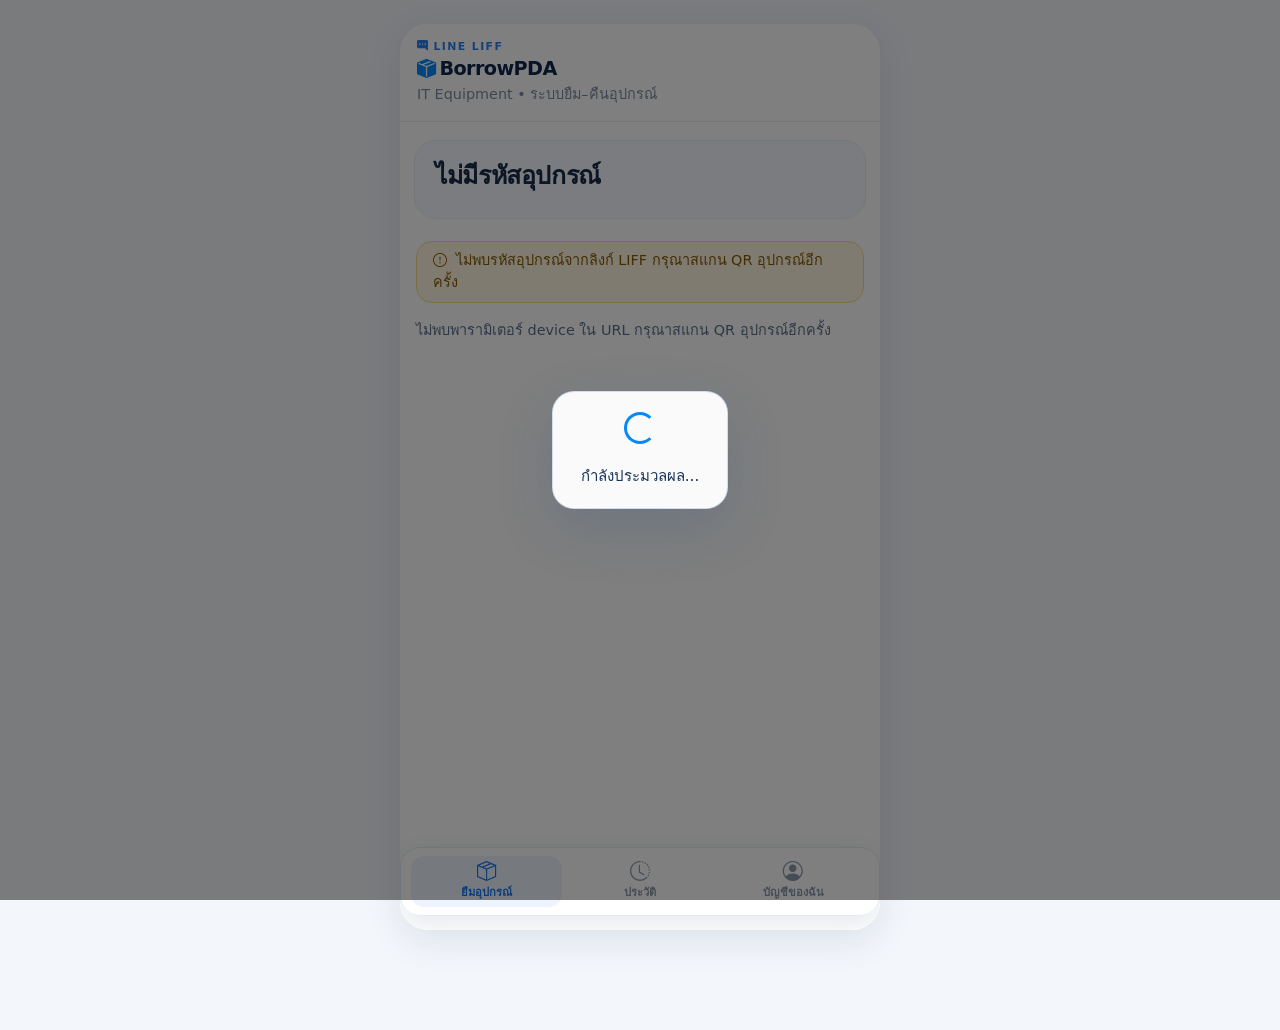
==== commit 33c6d42d: "Add files via upload" ====
--- a/index.html
+++ b/index.html
@@ -425,6 +425,59 @@
       .card-main{border-radius:26px!important}
     }
 
+  
+    /* BorrowPDA app shell / native-style bottom navigation */
+    :root{--native-bg:#f3f6fb;--native-ink:#172b46;--native-muted:#7b8ba1;--native-line:#e4eaf2;--native-blue:#1677f2;--native-teal:#05a99b}
+    html,body{background:var(--native-bg)!important}
+    body{display:block!important;padding:0 0 calc(78px + env(safe-area-inset-bottom))!important;color:var(--native-ink)!important;font-size:15px!important}
+    .card-main{max-width:600px!important;width:100%!important;margin:0 auto!important;border:0!important;border-radius:0!important;box-shadow:none!important;background:#fff!important;overflow:visible!important;min-height:100svh}
+    .card-header-gradient{position:sticky;top:0;z-index:20;background:rgba(255,255,255,.96)!important;color:var(--native-ink)!important;border-bottom:1px solid var(--native-line)!important;padding:15px 17px!important;backdrop-filter:blur(14px)}
+    .liff-badge{color:var(--native-blue)!important;font-size:.68rem!important;font-weight:800}
+    .card-header-gradient .fw-semibold{font-size:1.2rem;letter-spacing:-.03em}
+    .card-header-gradient .small{color:var(--native-muted)!important}
+    .card-body{padding:18px 16px 28px!important;background:#fff!important;min-height:calc(100svh - 92px)}
+    .app-tab{display:none;animation:tabFade .18s ease}
+    .app-tab.active{display:block}
+    @keyframes tabFade{from{opacity:.5;transform:translateY(3px)}to{opacity:1;transform:translateY(0)}}
+    .native-page-title{font-size:1.35rem;font-weight:800;letter-spacing:-.04em;margin:3px 0 18px}
+    #device-block{background:#f4f8ff!important;border:1px solid #e6edf7!important;border-radius:22px!important;padding:20px!important;box-shadow:none!important;margin-bottom:22px!important}
+    #dev-name{font-size:1.55rem!important;font-weight:800!important;letter-spacing:-.04em;color:var(--native-ink)!important}
+    #dev-id{font-size:.9rem!important;color:var(--native-muted)!important}
+    .status-pill{font-size:.82rem!important;padding:8px 13px!important}
+    .form-label{font-size:.9rem!important;font-weight:750!important;color:#2a3d56!important;margin-bottom:8px!important}
+    .form-control,.form-select{min-height:52px!important;border:1px solid #dce5f0!important;border-radius:14px!important;background:#f9fbfe!important;color:var(--native-ink)!important;box-shadow:none!important;font-size:1rem!important}
+    .form-control:focus,.form-select:focus{border-color:#8bbcff!important;box-shadow:0 0 0 3px rgba(22,119,242,.1)!important}
+    .btn{border-radius:15px!important;font-weight:750!important}
+    #form-borrow .btn-success,#form-return .btn-danger{min-height:54px!important;border:0!important;background:linear-gradient(105deg,var(--native-blue),var(--native-teal))!important;color:white!important;box-shadow:0 8px 18px rgba(22,119,242,.15)!important}
+    .app-message{margin-top:12px}
+    .history-panel{margin:0!important;padding:0!important;border:0!important;border-radius:0!important;background:transparent!important;box-shadow:none!important}
+    .history-toolbar{display:flex;gap:10px;justify-content:space-between;align-items:center;margin:4px 0 18px!important}
+    .section-kicker{font-size:.68rem!important;letter-spacing:.12em;font-weight:800;color:#8a9ab0!important}
+    #history-heading{font-size:1.25rem!important;font-weight:800!important;color:var(--native-ink)!important}
+    .history-refresh{min-height:42px!important;padding:8px 12px!important;background:#edf4ff!important;border:0!important;color:var(--native-blue)!important;white-space:nowrap}
+    .history-summary{display:grid!important;grid-template-columns:1fr 1fr;gap:10px!important;margin-bottom:14px}
+    .history-stat{background:#f3f7fd!important;border:1px solid #e5edf8!important;border-radius:18px!important;padding:15px!important}
+    .history-stat strong{font-size:1.5rem!important;color:#1d3a60!important}
+    .history-stat span{color:var(--native-muted)!important}
+    .history-list{display:flex;flex-direction:column;gap:10px!important}
+    .history-item{background:#fff!important;border:1px solid var(--native-line)!important;border-radius:17px!important;padding:13px!important;box-shadow:0 3px 12px rgba(24,48,80,.035)}
+    .history-empty{background:#f7f9fc!important;border:1px dashed #d9e3ef!important;border-radius:17px!important;padding:24px 15px!important;color:var(--native-muted)!important;text-align:center}
+    .profile-card{display:flex;flex-direction:column;align-items:center;text-align:center;padding:26px 18px;margin-bottom:16px;background:#f4f8ff;border:1px solid #e4edf9;border-radius:22px}
+    #profile-picture-large{width:84px;height:84px;border-radius:50%;object-fit:cover;background:#e8eef8;border:3px solid #fff;box-shadow:0 4px 14px rgba(23,43,70,.1);margin-bottom:12px}
+    .profile-name{font-size:1.2rem;font-weight:800;color:var(--native-ink)}
+    .profile-id{font-size:.8rem;color:var(--native-muted);margin-top:3px}
+    .settings-row{display:flex;align-items:center;gap:12px;padding:15px 2px;border-bottom:1px solid var(--native-line)}
+    .settings-icon{width:42px;height:42px;display:grid;place-items:center;background:#edf4ff;color:var(--native-blue);border-radius:14px;font-size:1.15rem;flex:0 0 auto}
+    .settings-label{font-size:.78rem;color:var(--native-muted)}
+    .settings-value{font-weight:700;color:var(--native-ink);margin-top:2px}
+    .native-secondary-btn{min-height:48px;border:1px solid #dce7f5;background:#f6f9fe;color:var(--native-blue);border-radius:14px;font-weight:750}
+    .bottom-nav{position:fixed;z-index:100;bottom:0;left:50%;transform:translateX(-50%);width:100%;max-width:600px;display:grid;grid-template-columns:repeat(3,1fr);gap:2px;padding:8px 10px calc(8px + env(safe-area-inset-bottom));background:rgba(255,255,255,.96);border-top:1px solid #e4eaf2;backdrop-filter:blur(18px)}
+    .nav-item{position:relative;display:flex;flex-direction:column;align-items:center;justify-content:center;gap:3px;min-height:51px;border:0;background:transparent;color:#8b98aa;font-size:.7rem;font-weight:650;border-radius:13px}
+    .nav-item i{font-size:1.25rem;line-height:1.1}
+    .nav-item.active{color:var(--native-blue);background:#edf4ff}
+    .nav-dot{display:none;position:absolute;top:6px;right:calc(50% - 20px);width:6px;height:6px;background:#ef4444;border-radius:50%}
+    @media(min-width:601px){body{padding:24px 0 100px!important}.card-main{max-width:480px!important;border-radius:28px!important;overflow:hidden!important;min-height:calc(100svh - 124px);box-shadow:0 10px 36px rgba(30,55,90,.1)!important}.card-header-gradient{position:relative}.bottom-nav{bottom:14px;border:1px solid var(--native-line);border-radius:20px;box-shadow:0 8px 28px rgba(30,55,90,.12)}}
+
   </style>
 </head>
 <body>
@@ -449,6 +502,7 @@
     </div>
 
     <div class="card-body">
+      <section class="app-tab active" id="tab-borrow" aria-label="ยืมคืนอุปกรณ์">
       <div id="device-block" class="mb-3">
         <h5 class="fw-semibold mb-1" id="dev-name">กำลังโหลด...</h5>
         <div class="text-muted small mb-2" id="dev-id"></div>
@@ -489,9 +543,10 @@
         </button>
       </div>
 
-      <hr class="my-3 border-secondary">
-      <div id="message" class="small text-muted"></div>
-
+        <div id="message" class="small text-muted app-message"></div>
+      </section>
+
+      <section class="app-tab" id="tab-history" aria-label="ประวัติยืมคืน">
       <section id="user-history" class="history-panel" aria-labelledby="history-heading">
         <div class="history-toolbar">
           <div>
@@ -507,6 +562,45 @@
           <div class="history-empty"><i class="bi bi-person-check me-1"></i>กำลังตรวจสอบบัญชี LINE...</div>
         </div>
       </section>
+      </section>
+
+      <section class="app-tab" id="tab-profile" aria-label="บัญชีของฉัน">
+        <div class="native-page-title">บัญชีของฉัน</div>
+        <div class="profile-card">
+          <img id="profile-picture-large" alt="รูปโปรไฟล์ LINE" src="" />
+          <div class="profile-name" id="profile-name-large">กำลังโหลดโปรไฟล์...</div>
+          <div class="profile-id" id="profile-id-large"></div>
+        </div>
+        <div class="settings-row">
+          <div class="settings-icon"><i class="bi bi-building"></i></div>
+          <div class="settings-copy">
+            <div class="settings-label">แผนกที่เลือกสำหรับการยืม</div>
+            <div class="settings-value" id="profile-department">ยังไม่ได้เลือกแผนก</div>
+          </div>
+        </div>
+        <div class="settings-row">
+          <div class="settings-icon"><i class="bi bi-shield-check"></i></div>
+          <div class="settings-copy">
+            <div class="settings-label">การเข้าสู่ระบบ</div>
+            <div class="settings-value">ใช้งานผ่าน LINE LIFF</div>
+          </div>
+        </div>
+        <button type="button" class="native-secondary-btn w-100 mt-3" onclick="loadUserHistory(); setActiveTab('history')">
+          <i class="bi bi-clock-history me-2"></i>ดูประวัติยืม–คืน
+        </button>
+      </section>
+
+      <nav class="bottom-nav" aria-label="เมนูหลัก">
+        <button type="button" class="nav-item active" data-tab="borrow" onclick="setActiveTab('borrow')">
+          <i class="bi bi-box-seam"></i><span>ยืมอุปกรณ์</span>
+        </button>
+        <button type="button" class="nav-item" data-tab="history" onclick="setActiveTab('history')">
+          <i class="bi bi-clock-history"></i><span>ประวัติ</span><span class="nav-dot" id="history-nav-dot"></span>
+        </button>
+        <button type="button" class="nav-item" data-tab="profile" onclick="setActiveTab('profile')">
+          <i class="bi bi-person-circle"></i><span>บัญชีของฉัน</span>
+        </button>
+      </nav>
     </div>
   </div>
 
@@ -1036,6 +1130,34 @@
       });
     }
 
+
+    function setActiveTab(tabName){
+      document.querySelectorAll('.app-tab').forEach(el => el.classList.toggle('active', el.id === 'tab-' + tabName));
+      document.querySelectorAll('.nav-item').forEach(el => el.classList.toggle('active', el.dataset.tab === tabName));
+      if(tabName === 'history') loadUserHistory();
+      if(tabName === 'profile') syncProfilePanel();
+      window.scrollTo({top:0,behavior:'smooth'});
+    }
+
+    function syncProfilePanel(){
+      const name = document.getElementById('user-name')?.textContent || 'ผู้ใช้ LINE';
+      const uid = document.getElementById('user-id')?.textContent || '';
+      const pic = document.getElementById('user-picture')?.src || '';
+      const nameEl = document.getElementById('profile-name-large');
+      const idEl = document.getElementById('profile-id-large');
+      const picEl = document.getElementById('profile-picture-large');
+      if(nameEl) nameEl.textContent = name.trim() || 'ผู้ใช้ LINE';
+      if(idEl) idEl.textContent = uid;
+      if(picEl && pic && pic !== window.location.href) picEl.src = pic;
+      const dept = document.getElementById('department')?.value || '';
+      const deptEl = document.getElementById('profile-department');
+      if(deptEl) deptEl.textContent = dept || 'ยังไม่ได้เลือกแผนก';
+    }
+
+    document.addEventListener('change', event => {
+      if(event.target && event.target.id === 'department') syncProfilePanel();
+    });
+
     function apiCall(params, done) {
       if (!API_URL || API_URL.includes('PASTE_YOUR_')) {
         hideLoading();
